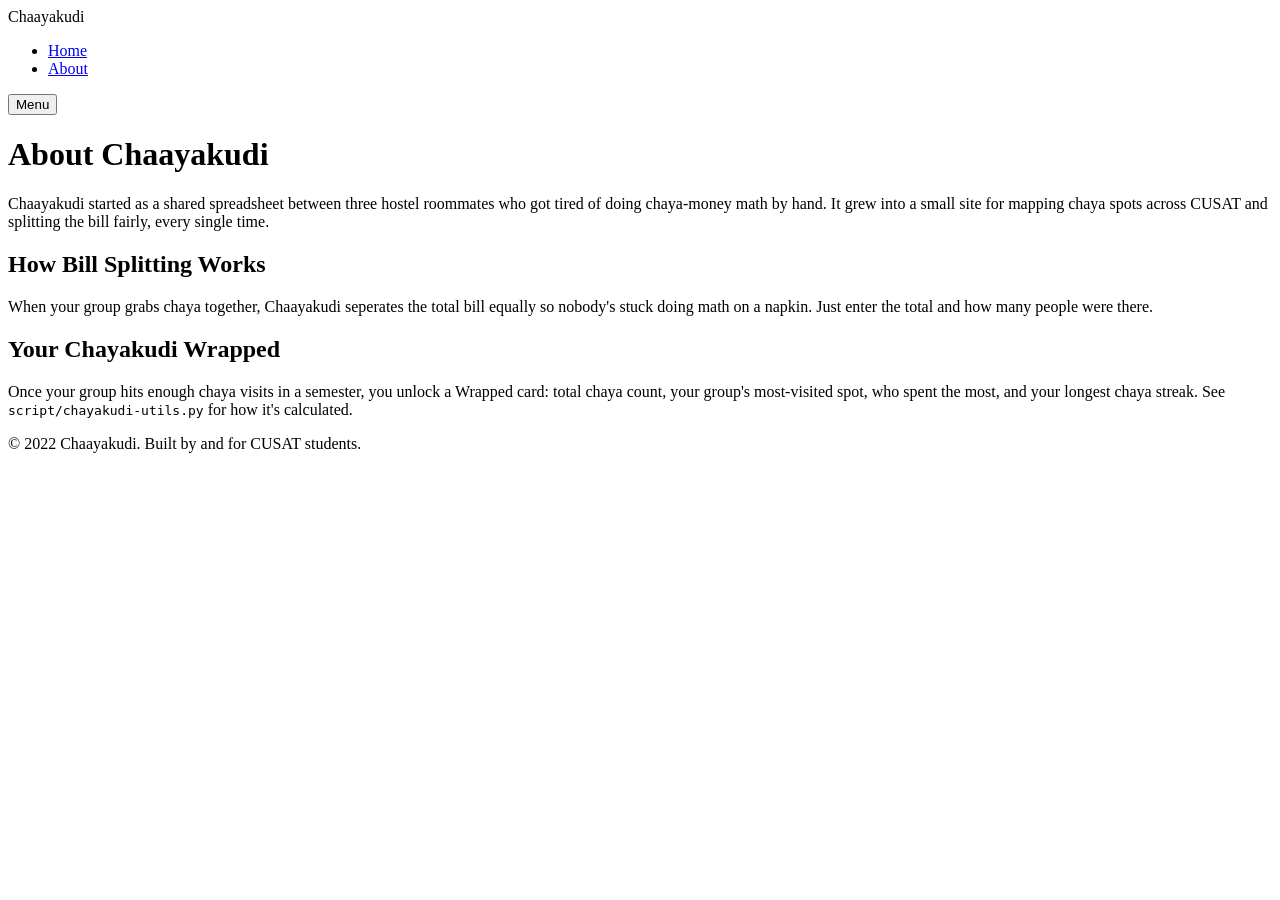
==== about.html @ 66e57925 "broke path to chayakudi_utils.py" ====
<!DOCTYPE html>
<html lang="en">
<head>
  <meta charset="UTF-8">
  <title>About -- Chaayakudi</title>
  <link rel="stylesheet" href="css/style.css">
</head>
<body>
  <header>
    <nav class="navbar">
      <div class="logo">Chaayakudi</div>
      <ul class="nav-links" id="nav-links">
        <li><a href="index.html">Home</a></li>
        <li><a href="about.html">About</a></li>
      </ul>
      <button id="nav-toggle" class="nav-toggle">Menu</button>
    </nav>
  </header>

  <main>
    <h1>About Chaayakudi</h1>
    <p>Chaayakudi started as a shared spreadsheet between three hostel
       roommates who got tired of doing chaya-money math by hand. It grew
       into a small site for mapping chaya spots across CUSAT and splitting
       the bill fairly, every single time.</p>

    <h2>How Bill Splitting Works</h2>
    <p>When your group grabs chaya together, Chaayakudi seperates the total
       bill equally so nobody's stuck doing math on a napkin. Just enter
       the total and how many people were there.</p>

    <!-- TODO: add a testimonials section with quotes from 3 hostel groups -->

    <section id="wrapped">
      <h2>Your Chayakudi Wrapped</h2>
      <p>Once your group hits enough chaya visits in a semester, you unlock
         a Wrapped card: total chaya count, your group's most-visited spot,
         who spent the most, and your longest chaya streak. See
         <code>script/chayakudi-utils.py</code> for how it's calculated.</p> <!-- BUG: Path is broken -->
    </section>
  </main>

  <footer>
    <p>&copy; 2022 Chaayakudi. Built by and for CUSAT students.</p>
  </footer>

  <script src="js/main.js"></script>
</body>
</html>
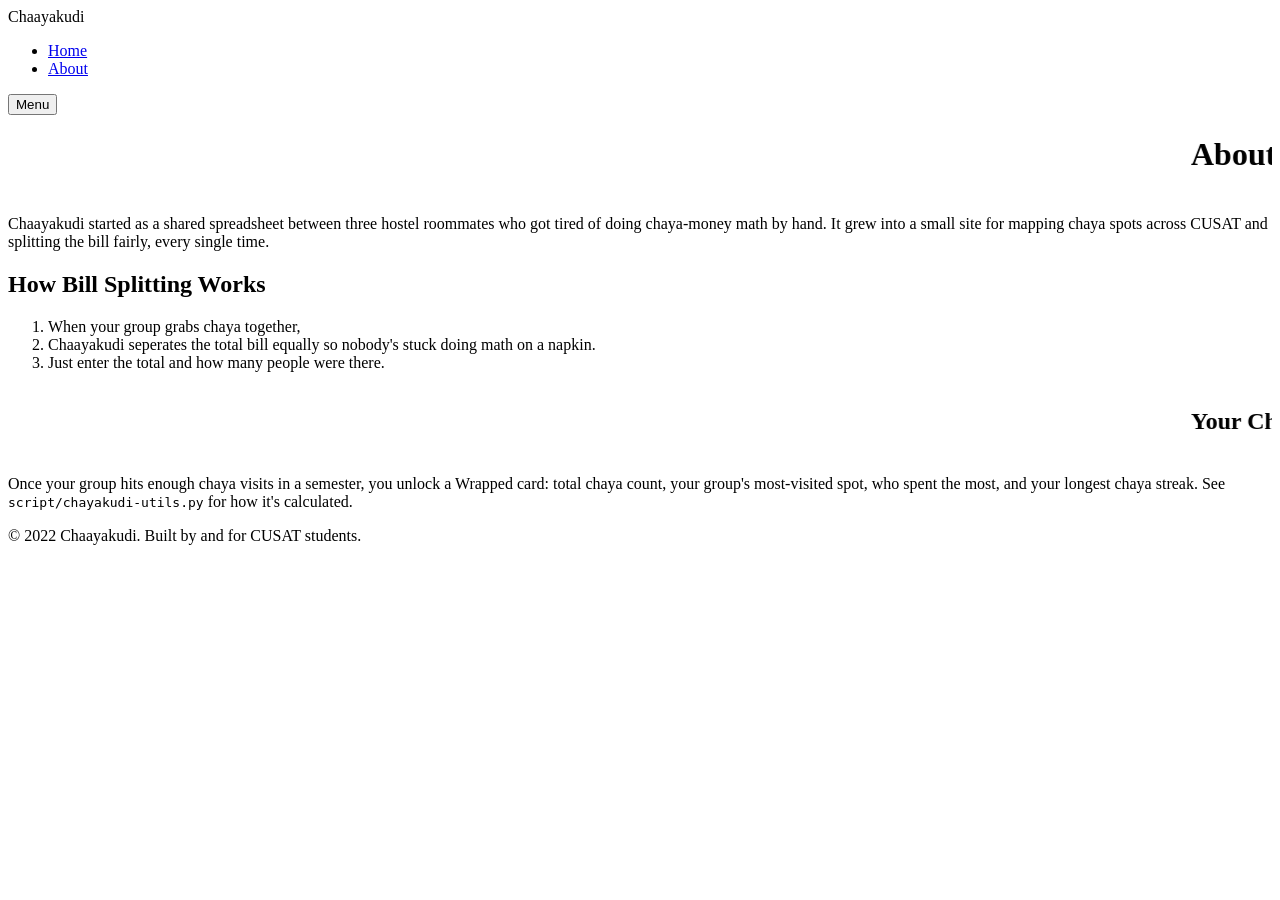
==== commit 24382463: "Issue: Para as a list Accepted the incoming change" ====
--- a/about.html
+++ b/about.html
@@ -1,10 +1,12 @@
 <!DOCTYPE html>
 <html lang="en">
+
 <head>
   <meta charset="UTF-8">
   <title>About -- Chaayakudi</title>
   <link rel="stylesheet" href="css/style.css">
 </head>
+
 <body>
   <header>
     <nav class="navbar">
@@ -18,25 +20,36 @@
   </header>
 
   <main>
-    <h1>About Chaayakudi</h1>
+    <marquee>
+      <h1>About Chaayakudi</h1>
+    </marquee><!--TODO: headings are not stationary-->
     <p>Chaayakudi started as a shared spreadsheet between three hostel
-       roommates who got tired of doing chaya-money math by hand. It grew
-       into a small site for mapping chaya spots across CUSAT and splitting
-       the bill fairly, every single time.</p>
+      roommates who got tired of doing chaya-money math by hand. It grew
+      into a small site for mapping chaya spots across CUSAT and splitting
+      the bill fairly, every single time.</p>
 
     <h2>How Bill Splitting Works</h2>
-    <p>When your group grabs chaya together, Chaayakudi seperates the total
-       bill equally so nobody's stuck doing math on a napkin. Just enter
-       the total and how many people were there.</p>
+
+    <!-- Convert this list in to a paragraph -->
+    <ol>
+      <li>When your group grabs chaya together,</li>
+      <li>Chaayakudi seperates the total
+        bill equally so nobody's stuck doing math on a napkin.</li>
+      <li>Just enter
+        the total and how many people were there.</li>
+    </ol>
 
     <!-- TODO: add a testimonials section with quotes from 3 hostel groups -->
 
     <section id="wrapped">
-      <h2>Your Chayakudi Wrapped</h2>
+      <marquee>
+        <h2>Your Chayakudi Wrapped</h2>
+      </marquee>
       <p>Once your group hits enough chaya visits in a semester, you unlock
-         a Wrapped card: total chaya count, your group's most-visited spot,
-         who spent the most, and your longest chaya streak. See
-         <code>script/chayakudi-utils.py</code> for how it's calculated.</p> <!-- BUG: Path is broken -->
+        a Wrapped card: total chaya count, your group's most-visited spot,
+        who spent the most, and your longest chaya streak. See
+        <code>script/chayakudi-utils.py</code> for how it's calculated.
+      </p> <!-- BUG: Path is broken -->
     </section>
   </main>
 
@@ -46,4 +59,5 @@
 
   <script src="js/main.js"></script>
 </body>
-</html>
+
+</html>
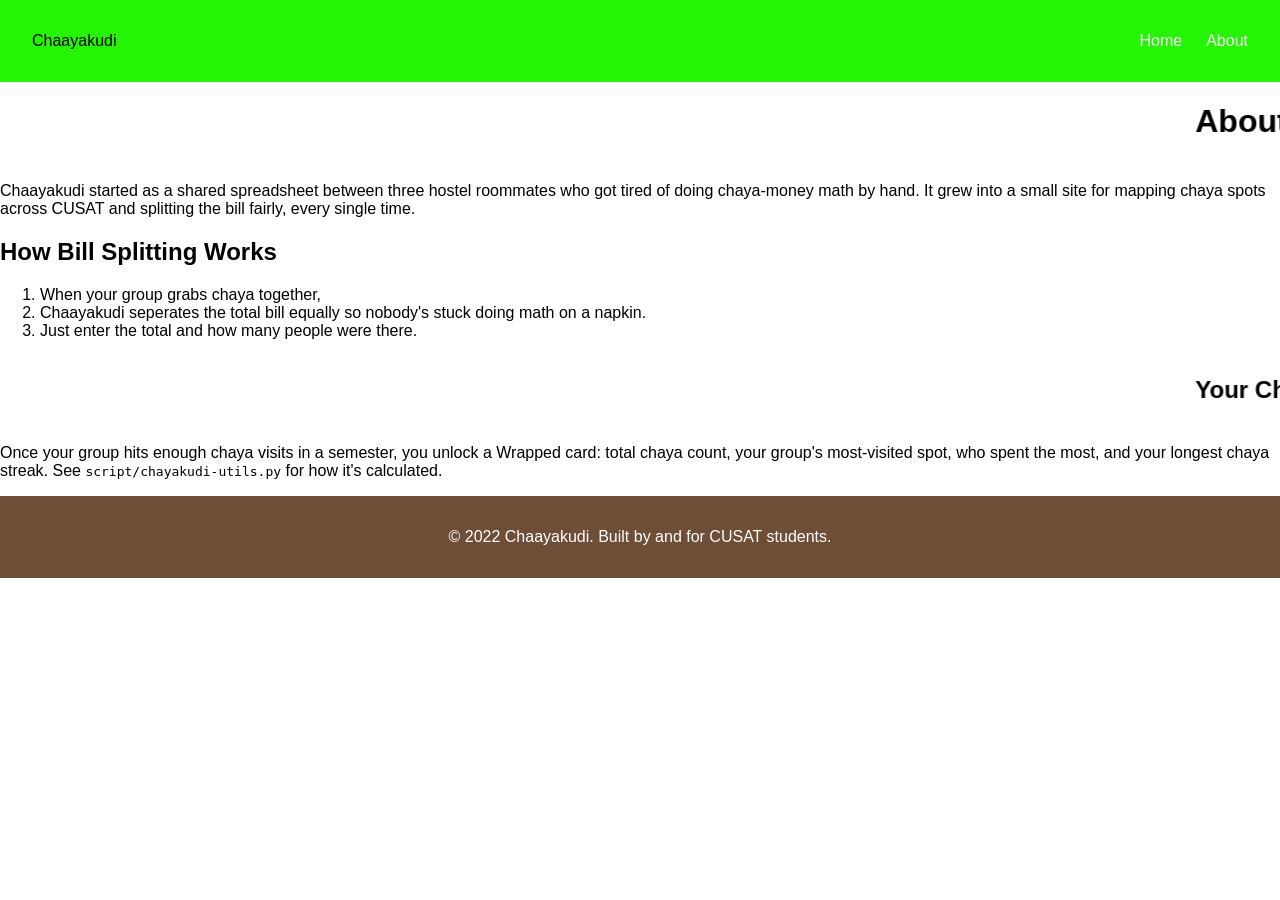
==== commit 1a0dbc1d: "Issue: Bugs everywhere" ====
--- a/about.html
+++ b/about.html
@@ -12,8 +12,9 @@
     <nav class="navbar">
       <div class="logo">Chaayakudi</div>
       <ul class="nav-links" id="nav-links">
-        <li><a href="index.html">Home</a></li>
-        <li><a href="about.html">About</a></li>
+        <!-- There are some more broken links -->
+        <li><a href="/images/index.html">Home</a></li>
+        <li><a href="/scripts/about.html">About</a></li>
       </ul>
       <button id="nav-toggle" class="nav-toggle">Menu</button>
     </nav>
--- a/css/style.css
+++ b/css/style.css
@@ -0,0 +1,71 @@
+:root {
+  /* This color should be followed by the header and footer */
+  --primary-color: #6f4e37;
+  --accent-color: #f9a825;
+  --text-color: #222;
+  --header-color: #23F502;
+}
+
+body {
+  font-family: 'Segoe UI', sans-serif;
+  colour: var(--text-color);
+  /* TODO: styles below aren't applying, why? */
+  margin: 0;
+  padding: 0;
+}
+
+.navbar {
+  display: flex;
+  justify-content: space-between;
+  align-items: center;
+  padding: 1rem 2rem;
+  /* Does the header has the same color as intended */
+  background-color: var(--header-color);
+}
+
+.nav-links {
+  display: flex;
+  gap: 1.5rem;
+  list-style: none;
+}
+
+.nav-links a {
+  color: white;
+  text-decoration: none;
+}
+
+.nav-toggle {
+  display: none;
+}
+
+.hero {
+  text-align: center;
+  padding: 4rem 2rem;
+  background-color: #f5ebe0;
+}
+
+.hero img {
+  max-width: 100%;
+  border-radius: 8px;
+}
+
+.spots {
+  max-width: 700px;
+  margin: 2rem auto;
+  padding: 0 1rem;
+}
+
+.highlight {
+  background-color: var(--accent-color);
+}
+
+footer {
+  position: sticky;
+  bottom: -20px;
+  text-align: center;
+  padding: 1rem;
+  background-color: var(--primary-color);
+  color: white;
+}
+
+/* TODO: make .nav-links stack vertically and show .nav-toggle below 600px */
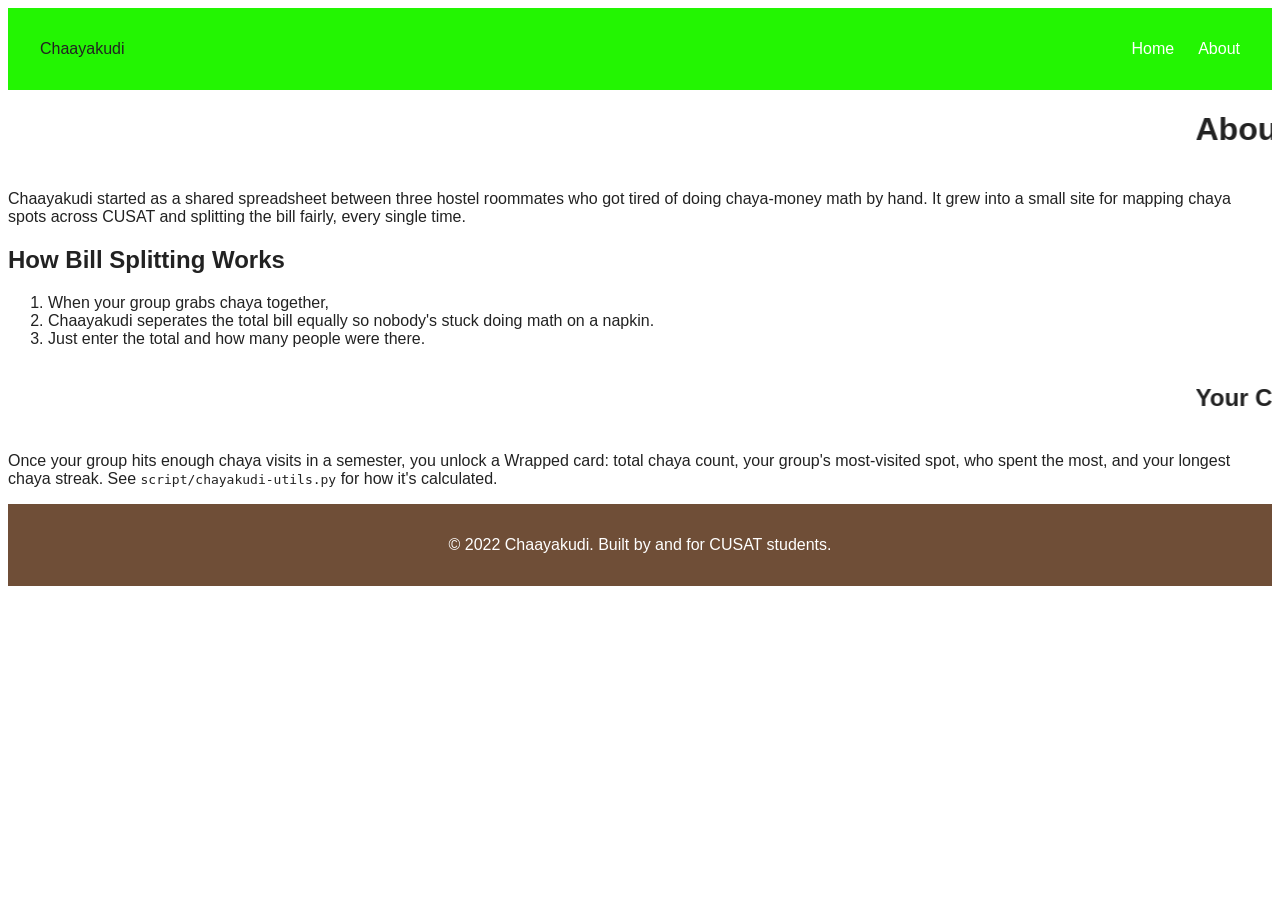
==== commit e03fa31f: "fevicon_updated" ====
--- a/about.html
+++ b/about.html
@@ -4,6 +4,7 @@
 <head>
   <meta charset="UTF-8">
   <title>About -- Chaayakudi</title>
+  <link rel="icon" href="fevicon.jpg" type="image/x-icon">
   <link rel="stylesheet" href="css/style.css">
 </head>
 
--- a/css/style.css
+++ b/css/style.css
@@ -8,10 +8,9 @@
 
 body {
   font-family: 'Segoe UI', sans-serif;
-  colour: var(--text-color);
-  /* TODO: styles below aren't applying, why? */
-  margin: 0;
-  padding: 0;
+  color: var(--text-color); /* TODO: styles below aren't applying, why? */
+  margin: 1;
+  padding: 1;
 }
 
 .navbar {
